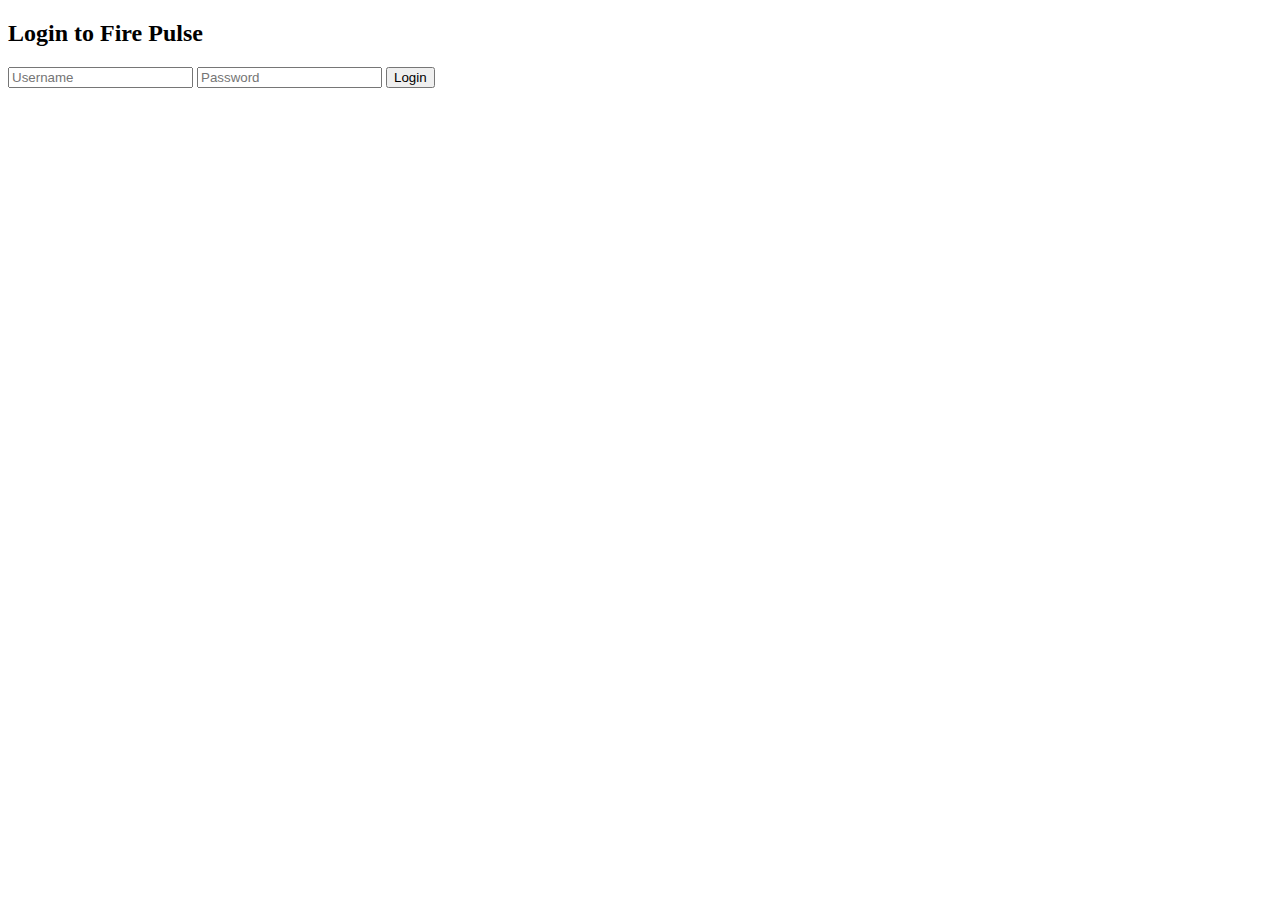
==== index.html @ d632c277 "Create index.html" ====
<!DOCTYPE html>
<html lang="en">
<head>
    <meta charset="UTF-8">
    <meta name="viewport" content="width=device-width, initial-scale=1.0">
    <title>Fire Pulse</title>
    <link rel="stylesheet" href="style.css">
</head>
<body>
    <div class="container">
        <div class="login-page" id="loginPage">
            <h2>Login to Fire Pulse</h2>
            <input type="text" id="username" placeholder="Username">
            <input type="password" id="password" placeholder="Password">
            <button onclick="login()">Login</button>
        </div>

        <div class="library-page" id="libraryPage" style="display: none;">
            <h2>Welcome to Fire Pulse</h2>
            <button onclick="logout()">Logout</button>
            <h3>Your Music Library</h3>
            <ul id="musicLibrary">
                <!-- Songs will be listed here -->
            </ul>
        </div>
    </div>
    <script src="script.js"></script>
</body>
</html>
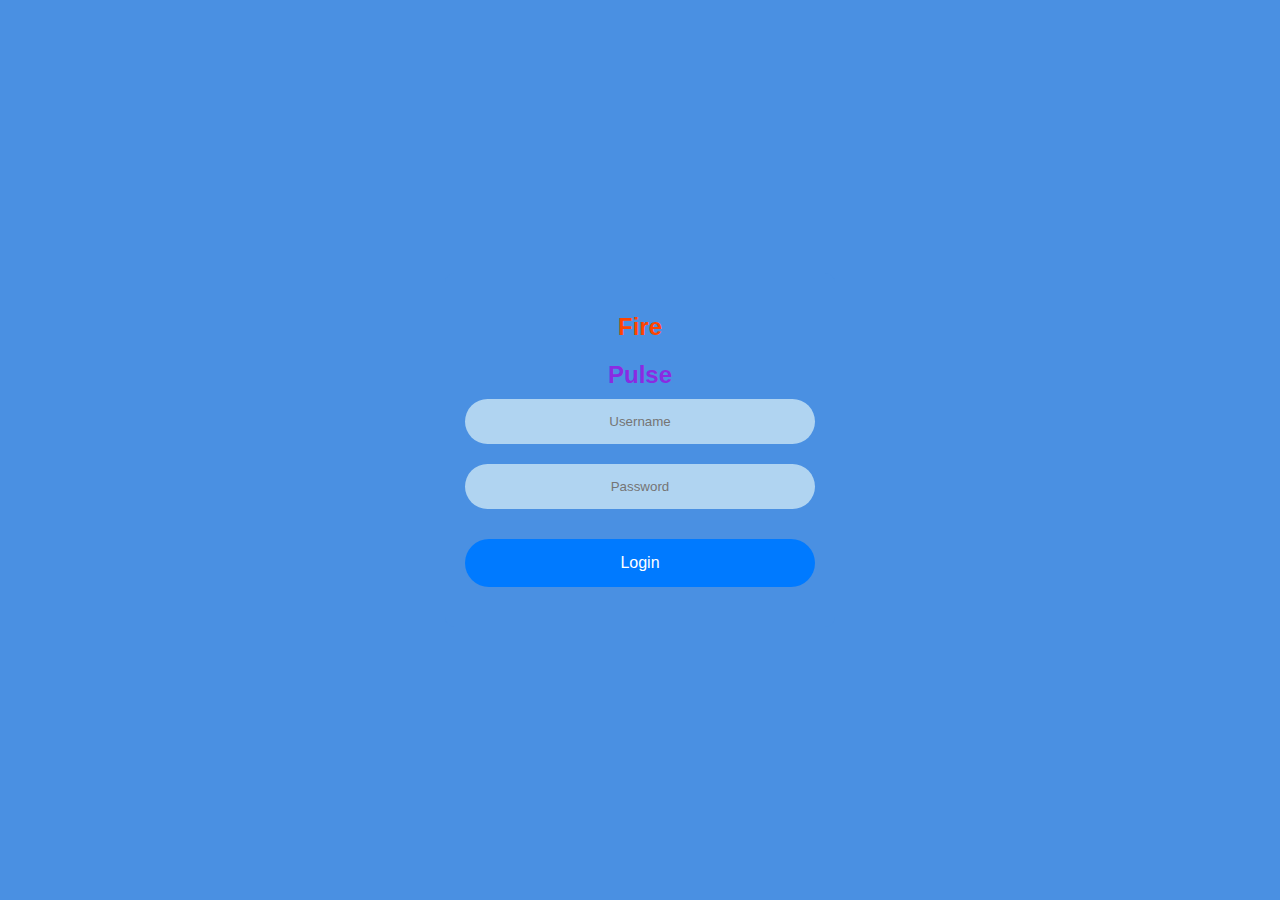
==== commit fe2fd03b: "Atualizado CSS" ====
--- a/index.html
+++ b/index.html
@@ -9,7 +9,7 @@
 <body>
     <div class="container">
         <div class="login-page" id="loginPage">
-            <h2>Login to Fire Pulse</h2>
+            <h2 style="color: orangered;">Fire</h2> <h2 style="color: blueviolet;">Pulse<h2\>
             <input type="text" id="username" placeholder="Username">
             <input type="password" id="password" placeholder="Password">
             <button onclick="login()">Login</button>
--- a/style.css
+++ b/style.css
@@ -0,0 +1,66 @@
+body {
+    font-family: Arial, sans-serif;
+    display: flex;
+    justify-content: center;
+    align-items: center;
+    height: 100vh;
+    margin: 0;
+    background-color: #4a90e2; /* Azul de fundo */
+}
+
+.container {
+    width: 350px;
+    padding: 20px;
+    background-color: #4a90e2; /* Mesma cor de fundo para integrar */
+    text-align: center;
+    border-radius: 10px;
+}
+
+.login-page {
+    color: #fff;
+}
+
+.logo {
+    width: 100px;
+    margin-bottom: 20px;
+}
+
+input {
+    width: 100%;
+    padding: 15px;
+    margin: 10px 0;
+    box-sizing: border-box;
+    border: none;
+    border-radius: 25px;
+    text-align: center;
+    background-color: #b0d4f1; /* Cor de fundo dos inputs */
+    color: #fff; /* Cor do texto dos inputs */
+}
+
+button {
+    width: 100%;
+    padding: 15px;
+    margin-top: 20px;
+    background-color: #007aff; /* Azul do botão */
+    color: white;
+    border: none;
+    border-radius: 25px;
+    cursor: pointer;
+    font-size: 16px;
+}
+
+button:hover {
+    background-color: #005bb5;
+}
+
+ul {
+    list-style-type: none;
+    padding: 0;
+}
+
+li {
+    padding: 10px;
+    background-color: #ffebcd;
+    margin: 5px 0;
+    border-radius: 5px;
+}
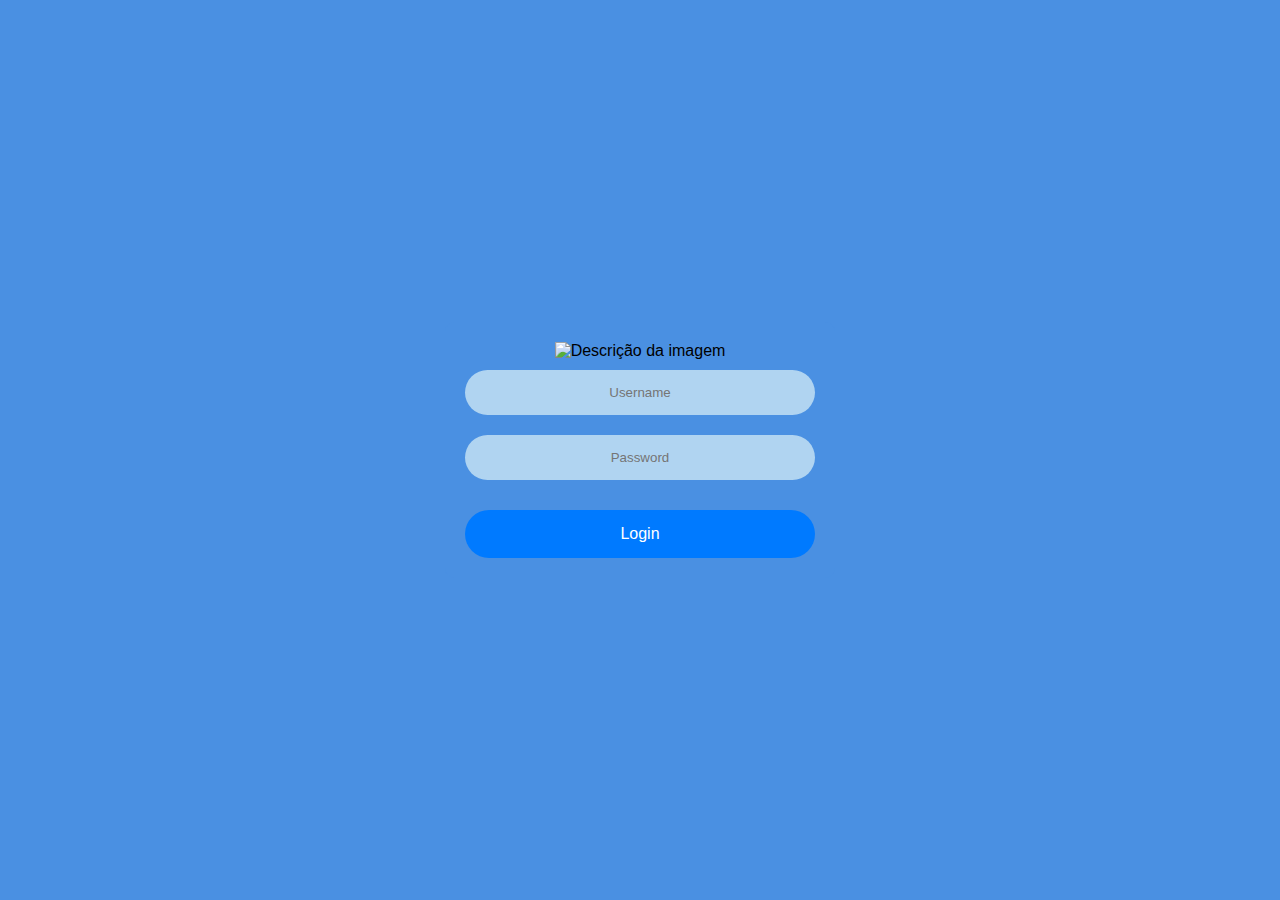
==== commit b0524519: "mensagem" ====
--- a/index.html
+++ b/index.html
@@ -8,8 +8,8 @@
 </head>
 <body>
     <div class="container">
+        <img src="/Fire-Pulse/imagens/firePulse.png" alt="Descrição da imagem">
         <div class="login-page" id="loginPage">
-            <h2 style="color: orangered;">Fire</h2> <h2 style="color: blueviolet;">Pulse<h2\>
             <input type="text" id="username" placeholder="Username">
             <input type="password" id="password" placeholder="Password">
             <button onclick="login()">Login</button>
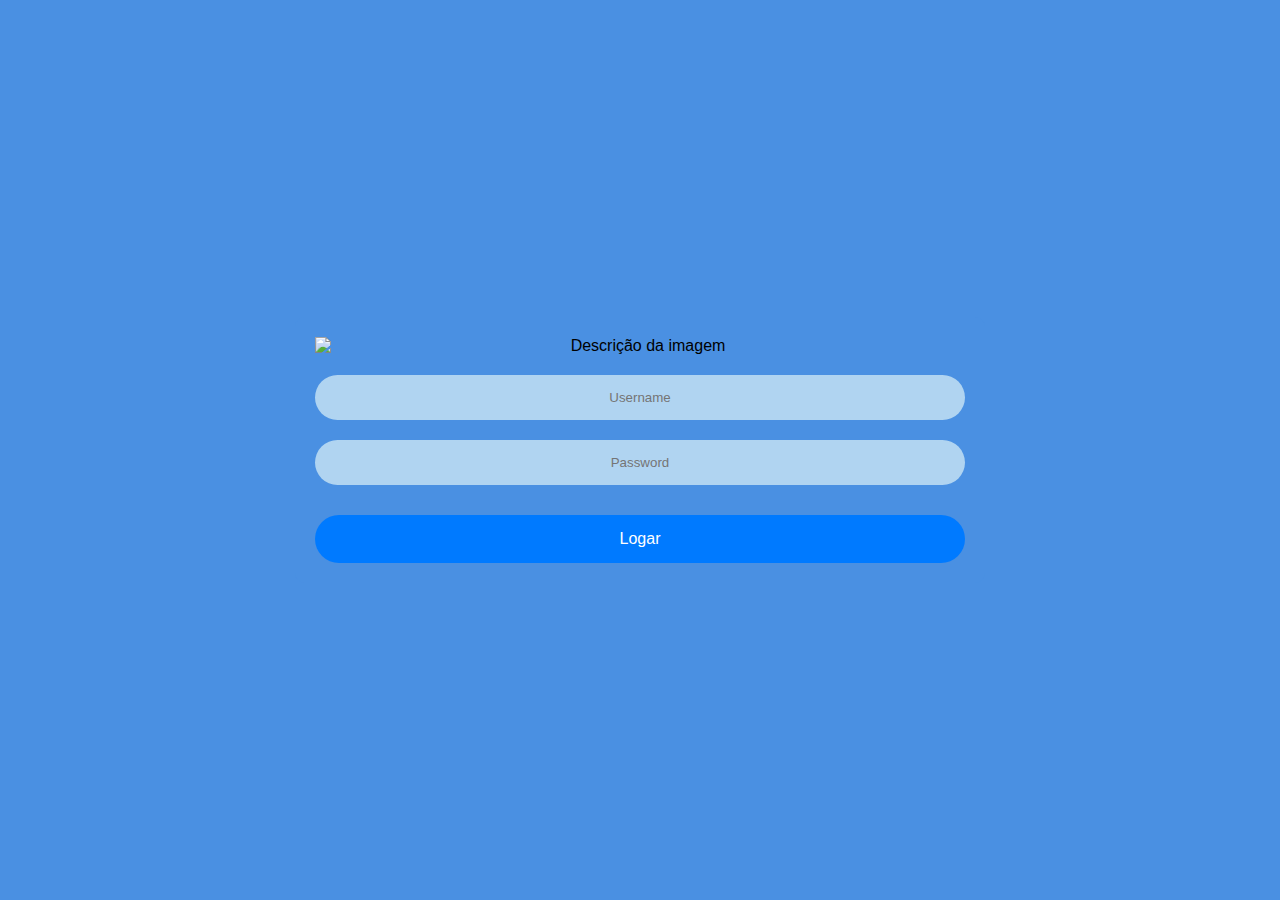
==== commit 44d61ad9: "atualização" ====
--- a/index.html
+++ b/index.html
@@ -12,16 +12,7 @@
         <div class="login-page" id="loginPage">
             <input type="text" id="username" placeholder="Username">
             <input type="password" id="password" placeholder="Password">
-            <button onclick="login()">Login</button>
-        </div>
-
-        <div class="library-page" id="libraryPage" style="display: none;">
-            <h2>Welcome to Fire Pulse</h2>
-            <button onclick="logout()">Logout</button>
-            <h3>Your Music Library</h3>
-            <ul id="musicLibrary">
-                <!-- Songs will be listed here -->
-            </ul>
+            <button onclick="login()">Logar</button>
         </div>
     </div>
     <script src="script.js"></script>
--- a/style.css
+++ b/style.css
@@ -9,15 +9,26 @@
 }
 
 .container {
-    width: 350px;
+    width: 100%; /* Expande o container para ocupar toda a largura */
+    max-width: 650px; /* Limita a largura máxima do container */
     padding: 20px;
     background-color: #4a90e2; /* Mesma cor de fundo para integrar */
     text-align: center;
     border-radius: 10px;
+    display: flex;
+    flex-direction: column;
+    align-items: center; /* Centraliza horizontalmente */
+}
+
+.container img {
+    width: 650px;
+    height: auto; /* Mantém a proporção da imagem */
+    margin-bottom: 10px; /* Espaço entre a imagem e o conteúdo abaixo */
 }
 
 .login-page {
     color: #fff;
+    width: 100%;
 }
 
 .logo {
@@ -34,7 +45,7 @@
     border-radius: 25px;
     text-align: center;
     background-color: #b0d4f1; /* Cor de fundo dos inputs */
-    color: #fff; /* Cor do texto dos inputs */
+    color: #000000; /* Cor do texto dos inputs */
 }
 
 button {
@@ -63,4 +74,4 @@
     background-color: #ffebcd;
     margin: 5px 0;
     border-radius: 5px;
-}
+}